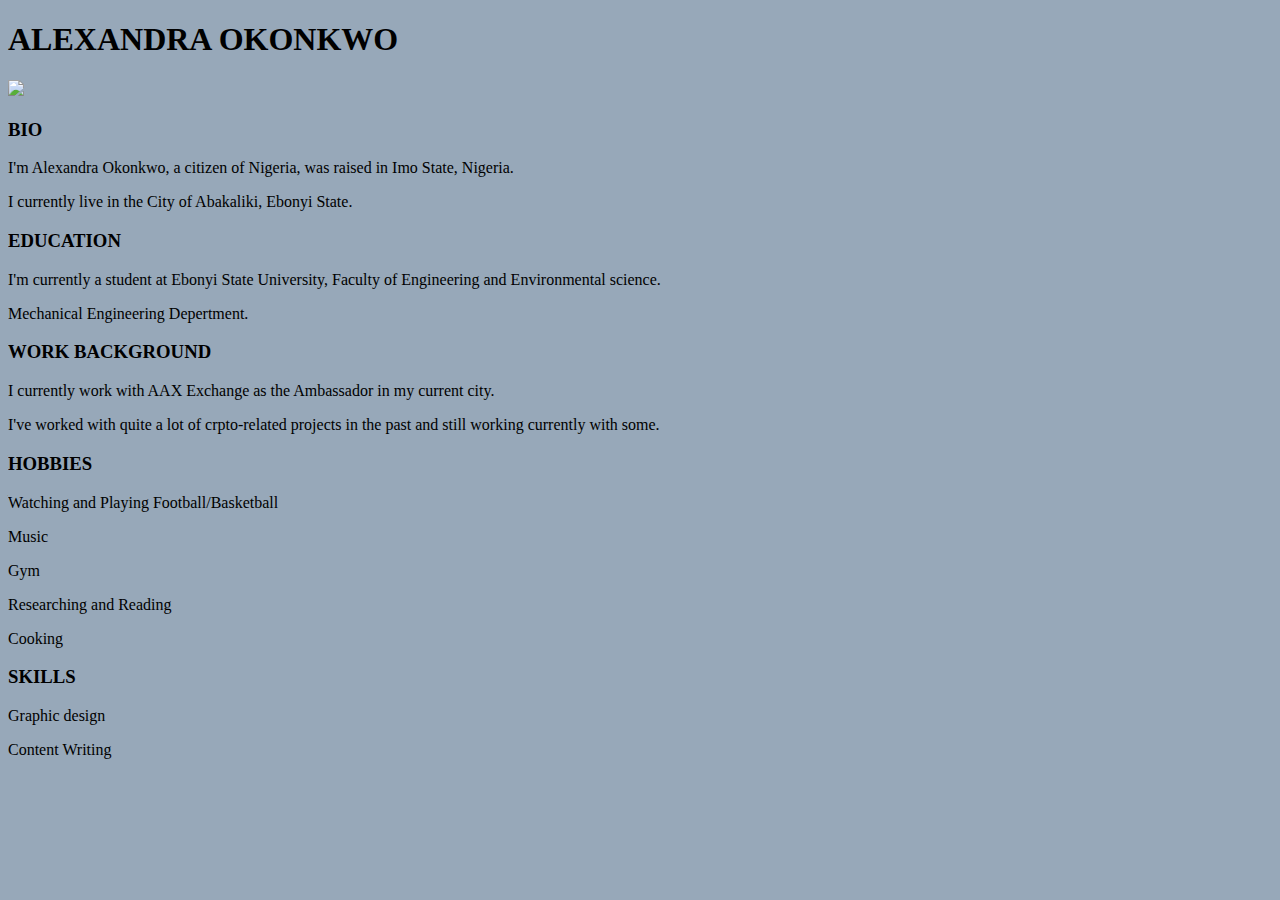
==== index.html @ 0b3b3cc6 "index change" ====
<!DOCTYPE html>
<html lang="en">
<head>
    <meta charset="UTF-8">
    <meta http-equiv="X-UA-Compatible" content="IE=edge">
    <meta name="viewport" content="width=device-width, initial-scale=1.0">
    <link href="style.css" rel="stylesheet">
    <title>BIO</title>
</head>
<body>
    <header>
        <nav></nav>
        <h1>ALEXANDRA  OKONKWO</h1>
    </header>


    <main>
        <img src="img/img.jpg">

        <h3>BIO</h3>
        <p>I'm Alexandra Okonkwo, a citizen of Nigeria, was raised in Imo State, Nigeria.</p>
        <p>I currently live in the City of Abakaliki, Ebonyi State.</p>

        <h3>EDUCATION</h3>
        <P>I'm currently a student at Ebonyi State University, Faculty of Engineering and Environmental science.</P>
        <p>Mechanical Engineering Depertment.</p>


        <h3>WORK BACKGROUND</h3>
        <p>I currently work with AAX Exchange as the Ambassador in my current city.</p>
        <p>I've worked with quite a lot of crpto-related projects in the past and still working currently with some.</p>


        <h3>HOBBIES</h3>
        <P>Watching and Playing Football/Basketball</P>
        <p>Music</p>
        <p>Gym</p>
        <p>Researching and Reading</p>
        <p>Cooking</p>


        <h3>SKILLS</h3>
        <P>Graphic design</P>
        <p>Content Writing</p>


    </main>

    
<footer></footer>




    
</body>
</html>
---- style.css ----
body{
    background-color: rgb(151, 168, 185);
}
img{
    width: 20%;
}
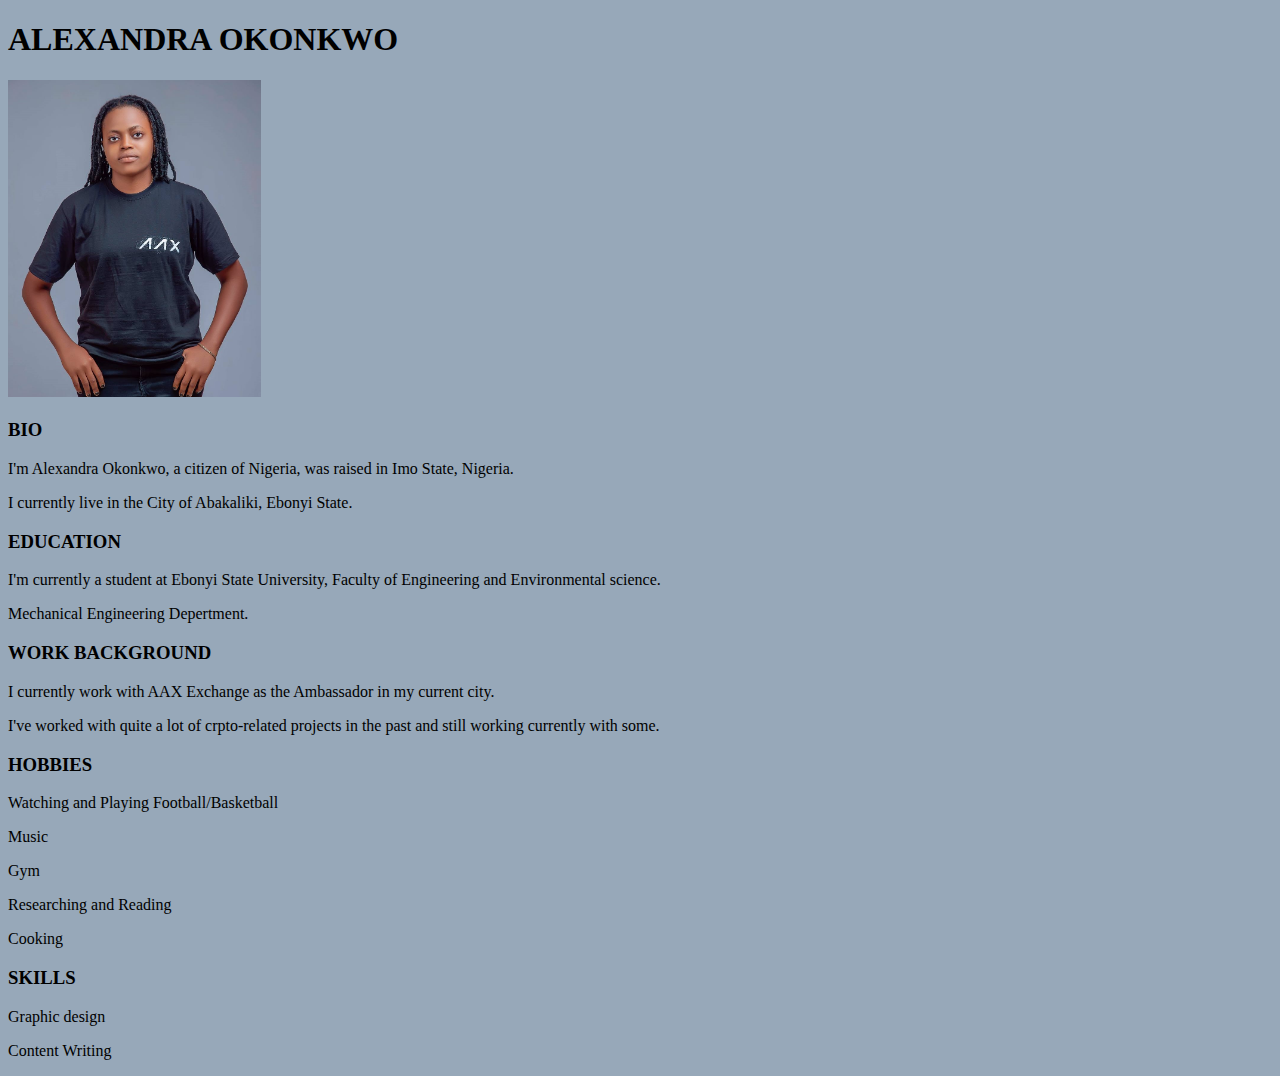
==== commit 4cec6d0e: "Img updated" ====
--- a/index.html
+++ b/index.html
@@ -15,7 +15,7 @@
 
 
     <main>
-        <img src="img/img.jpg">
+        <img src="./img/alex.jpg">
 
         <h3>BIO</h3>
         <p>I'm Alexandra Okonkwo, a citizen of Nigeria, was raised in Imo State, Nigeria.</p>
